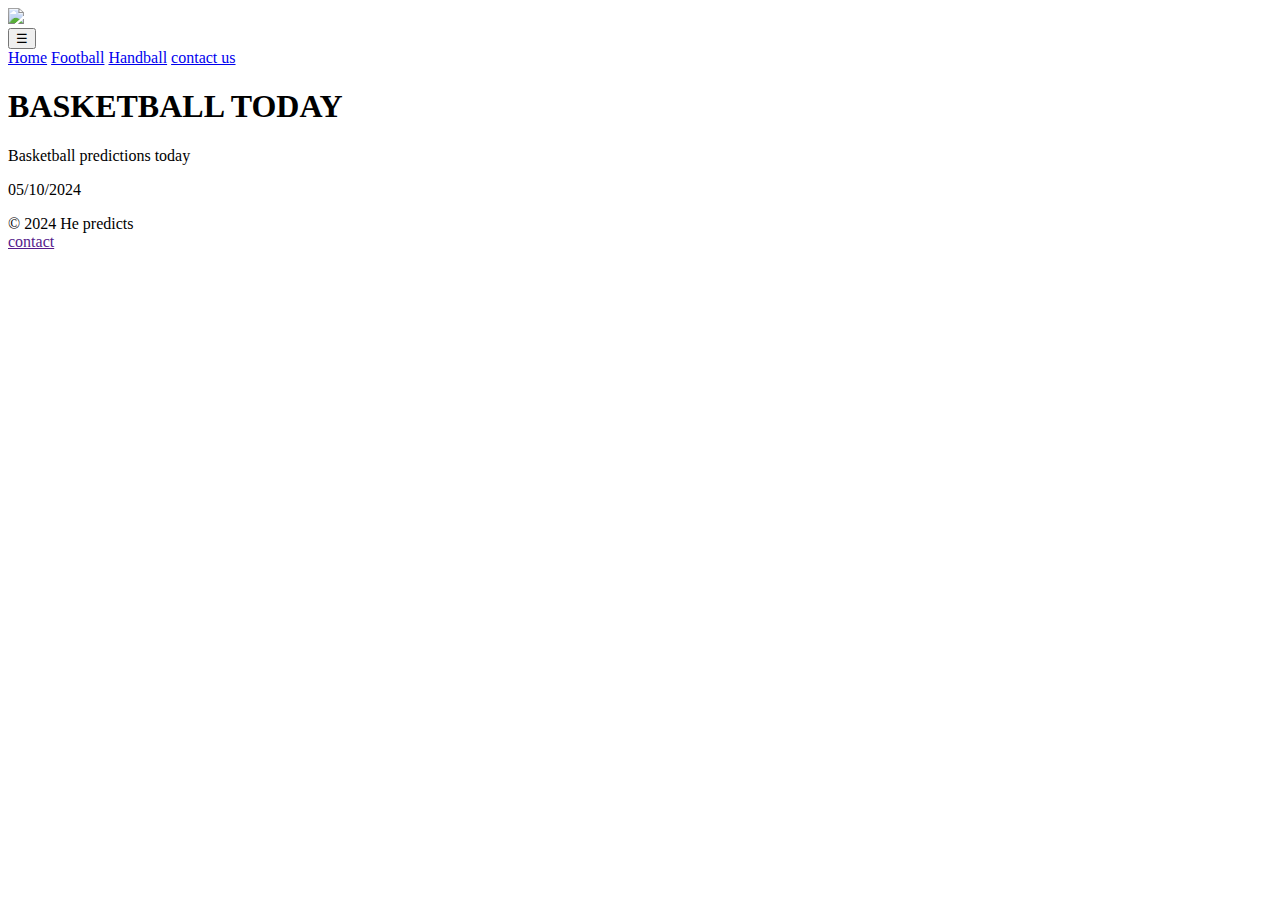
==== basketball.html @ 8f17baec "Add files via upload" ====
<!DOCTYPE html>

<html>
<head>
  <link rel="stylesheet" href="styles/basketball.css">
  <meta http-equiv="CONTENT-TYPE" content="text/html; charset=UTF-8">
  <title>Basketball-today predictions</title>
</head>
<body>
  <div class="main_container">
    <div>
      <div id="header">
      <div class="nav">
        <a href="#"><img src="img/orange-logo.png" id="logo"> </img></a>
        <div id="dropdown">
          <button >&#9776;</button>
          <div class="display-menu">
          <a href="index.html">Home</a>
          <a href="football">Football</a>
          <a href="handball.html">Handball</a>
          <a href="#">contact us</a>
            
          </div>
        </div>
      </div>
      </div>
    
      <div class="section">
          <h1>BASKETBALL TODAY</h1>
          </div>
      <div class="main">
        <main>
          <div class="content">
            <span class="sport">
              <p>Basketball predictions today</strong></p>
            <strong></strong>
            </span>
          </div>
          
          <div id="date">
            <p>05/10/2024</p>
            <div id="tabelas">
              
            </div>
        </main>
      </div>
    </div>
  </div>
  <div class="content">
    
  </div>
  <footer>
      © 2024 He predicts <br>
      <a href="">contact</a>
    </footer>
    <script src="scripts/main.js"></script>
</body>
</html>
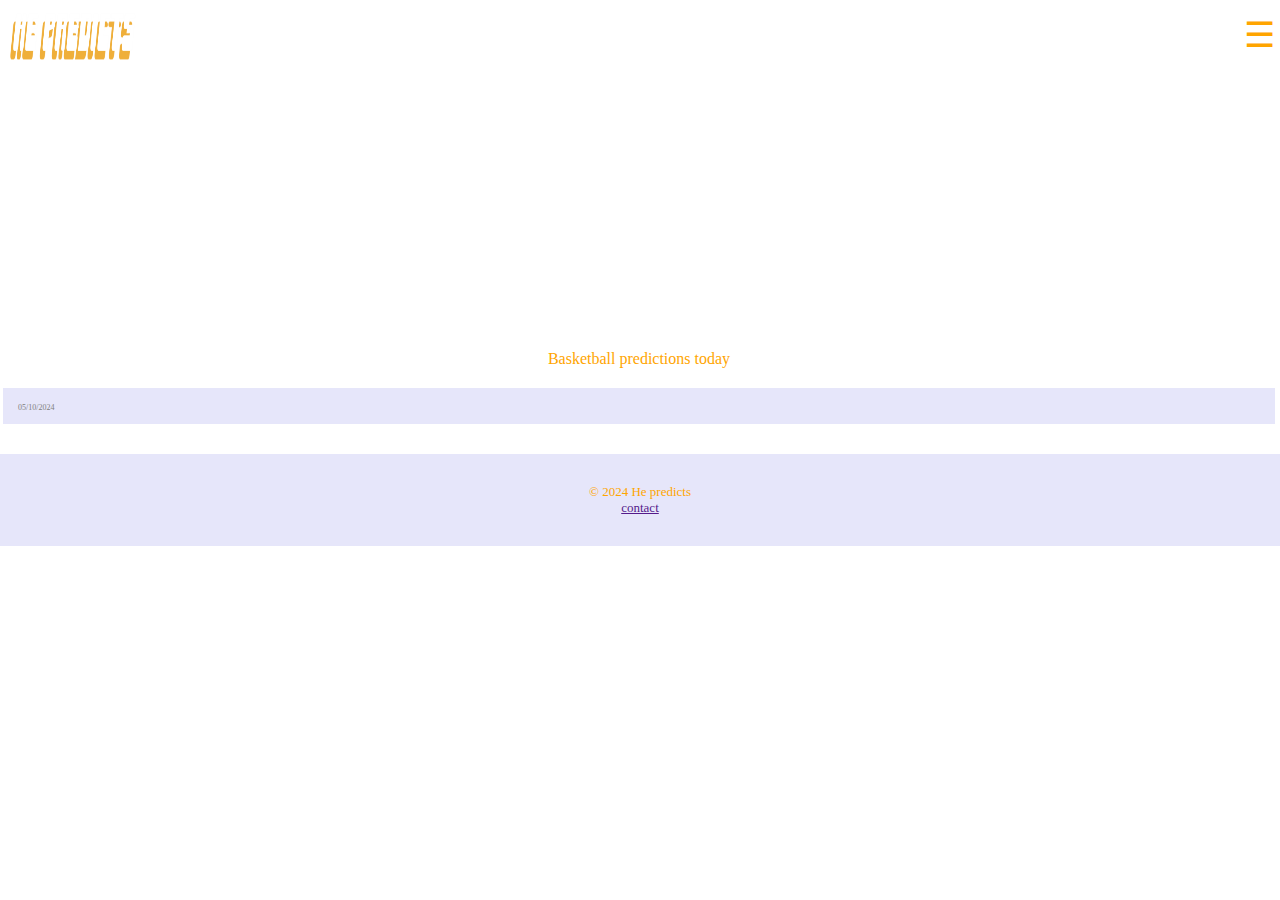
==== commit b0163112: "Add files via upload" ====
--- a/basketball.html
+++ b/basketball.html
@@ -2,7 +2,7 @@
 
 <html>
 <head>
-  <link rel="stylesheet" href="styles/basketball.css">
+  <link rel="stylesheet" href="basketball.css">
   <meta http-equiv="CONTENT-TYPE" content="text/html; charset=UTF-8">
   <title>Basketball-today predictions</title>
 </head>
@@ -11,14 +11,14 @@
     <div>
       <div id="header">
       <div class="nav">
-        <a href="#"><img src="img/orange-logo.png" id="logo"> </img></a>
+        <a href="#"><img src="orange-logo.png" id="logo"> </img></a>
         <div id="dropdown">
           <button >&#9776;</button>
           <div class="display-menu">
           <a href="index.html">Home</a>
           <a href="football">Football</a>
           <a href="handball.html">Handball</a>
-          <a href="#">contact us</a>
+          <a href="ice_hockey.html">Ice Hockey</a>
             
           </div>
         </div>
@@ -53,6 +53,6 @@
       © 2024 He predicts <br>
       <a href="">contact</a>
     </footer>
-    <script src="scripts/main.js"></script>
+    <script src="basketball.js"></script>
 </body>
 </html>
--- a/basketball.css
+++ b/basketball.css
@@ -0,0 +1,174 @@
+
+body{
+  background-color:e6f7ff;
+ margin-top:50px;
+  margin-right:0px;
+  margin-left: 0px;
+}
+#logo{
+  width:130px;
+  height: 50px;
+  
+}
+#dropdown{
+  
+}
+#dropdown button{
+  padding: 5px;
+  font-size: 35px;
+  color:orange;
+  border: none;
+  background-color: #fff;
+  width:100%;
+}
+.display-menu a{
+  display:none ;
+}
+#dropdown:hover .display-menu a{
+  text-align: center;
+  text-decoration: none;
+  border: 1px solid orange;
+  color:orange;
+  display: block;
+  padding:5px;
+  background-color: #f9f9f9;
+}
+#header{
+  position:fixed;
+  height:120px;
+  width:100%;
+  top:0px;
+}
+.nav{
+  background-color: #fff;
+  padding:10px 0px 10px 10px;
+  display: flex;
+  justify-content: space-between;
+  width:auto;
+}
+.main{
+  margin-top: 100px;
+  margin-right: 2px;
+}
+.section {
+      background-image: url('img/basketball.jpg');
+      background-size: cover;
+      height: 200px;
+      width:100%;
+      display: flex;
+      justify-content: center;
+      align-items: center;
+      color: #fff;
+      text-align: center;
+      font-size: 24px;
+      font-weight: bold;
+}
+.content{
+  margin: 20px;
+  text-align: center;
+  justify-content: center;
+  align-items: center;
+  color:orange;
+}
+.head{
+  margin-top: 60px;
+  padding:7px;
+}
+#menu{
+  color: #20B2AA;
+  padding-top:60px;
+  padding-bottom: 50px;
+  padding-left:7px;
+}
+#menu font{
+  border:1px solid #20B2AA;
+  padding:10px;
+}
+
+font a{
+  color:#20B2AA;
+  text-decoration: none;
+}
+font a:active{
+  color:orange;
+  text-decoration: none;
+}
+table {
+    font-size: 9px;
+    color:orange;
+    margin-top: 5px;
+    width: 95%;
+    border-collapse: collapse;
+    font-weight: bold;
+    margin: 10px;
+}
+#date{
+  margin: 3px;
+  font-size: 8px;
+  padding: 5px 5px 2px 5px;
+  background-color: lavender;
+}
+#date p{
+  margin:10px;
+  color:gray;
+}
+table, th, td {
+    border: 1px solid #ddd;
+}
+th, td {
+    padding: 5px;
+    text-align: center;
+}
+thead {
+    background-color: #f2f2f2;
+}
+tbody tr:nth-child(even) {
+    background-color: #f9f9f9;
+}
+caption{
+  background-color: darkred;
+  padding: 5px;
+  margin-top: 0;
+}
+footer{
+  background-color: lavender;
+  color:orange;
+  text-align: center;
+  margin-top: 30px;
+  padding: 30px;
+  font-size: 13px;
+}
+.days{
+  display: flex;
+  margin: 3px;
+  width:95%;
+  font-size: 5px;
+  padding: 5px 5px 2px 5px;
+  font-size: 9px;
+  justify-content: center;
+  align-items: center;
+  
+}
+.days button{
+  margin: 2px;
+  background-color: dodgerorange;
+  color:white;
+  font-weight: bold;
+}
+#last{
+  margin: 3px;
+  margin-top: 30px;
+  font-size: 16px;
+  font-weight: bold;
+  color:orange;
+  padding: 5px 5px 2px 5px;
+  background-color: lavender;
+}
+#last p{
+  font-size: 14px;
+  background-color: white;
+  color:orange;
+  font-weight: normal;
+  
+}
+
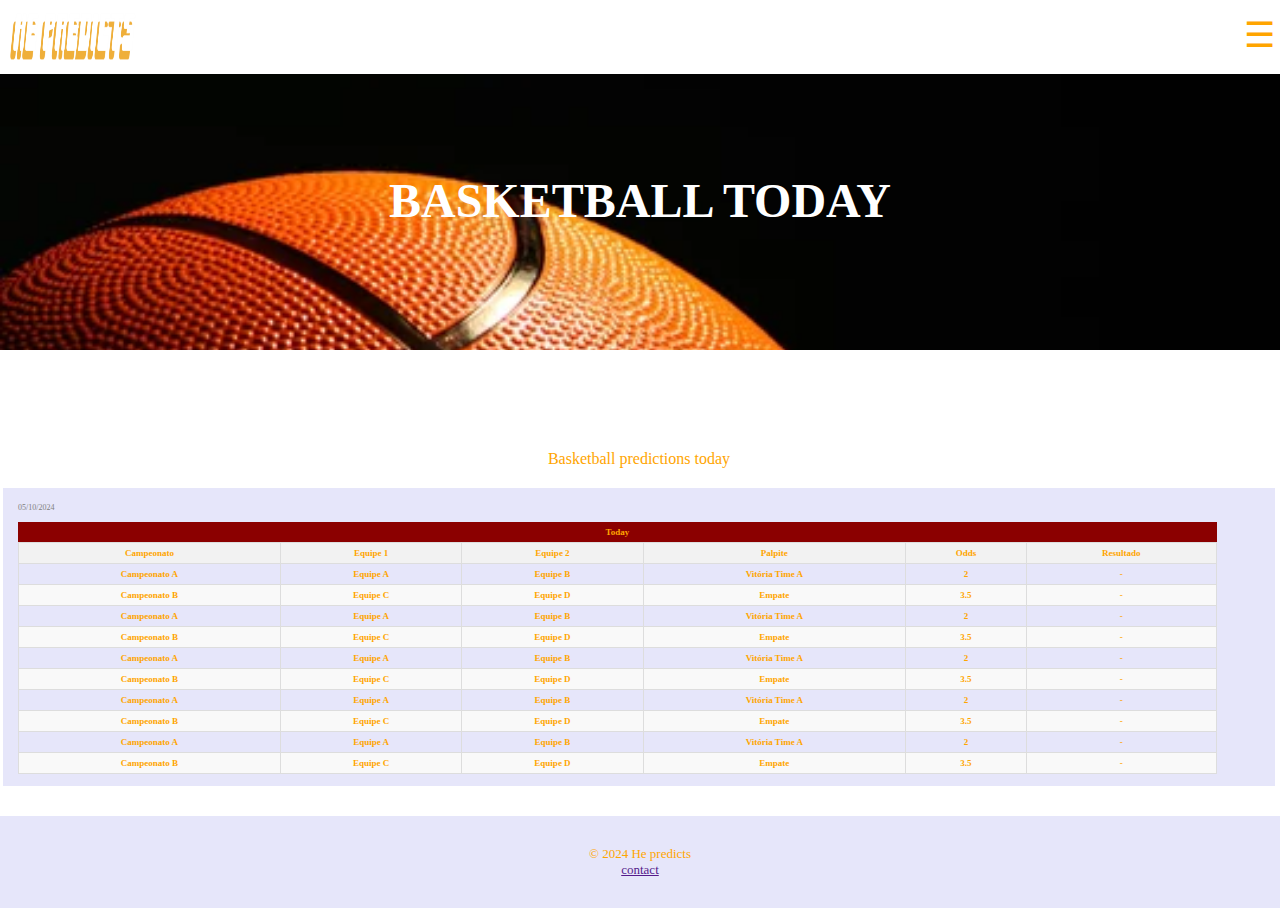
==== commit d03cc6cd: "Update basketball.html" ====
--- a/basketball.html
+++ b/basketball.html
@@ -11,7 +11,7 @@
     <div>
       <div id="header">
       <div class="nav">
-        <a href="#"><img src="orange-logo.png" id="logo"> </img></a>
+        <a href="index.html"><img src="orange-logo.png" id="logo"> </img></a>
         <div id="dropdown">
           <button >&#9776;</button>
           <div class="display-menu">
--- a/basketball.css
+++ b/basketball.css
@@ -51,9 +51,9 @@
   margin-right: 2px;
 }
 .section {
-      background-image: url('img/basketball.jpg');
+      background-image: url('basketball ball.jpg');
       background-size: cover;
-      height: 200px;
+      height: 300px;
       width:100%;
       display: flex;
       justify-content: center;
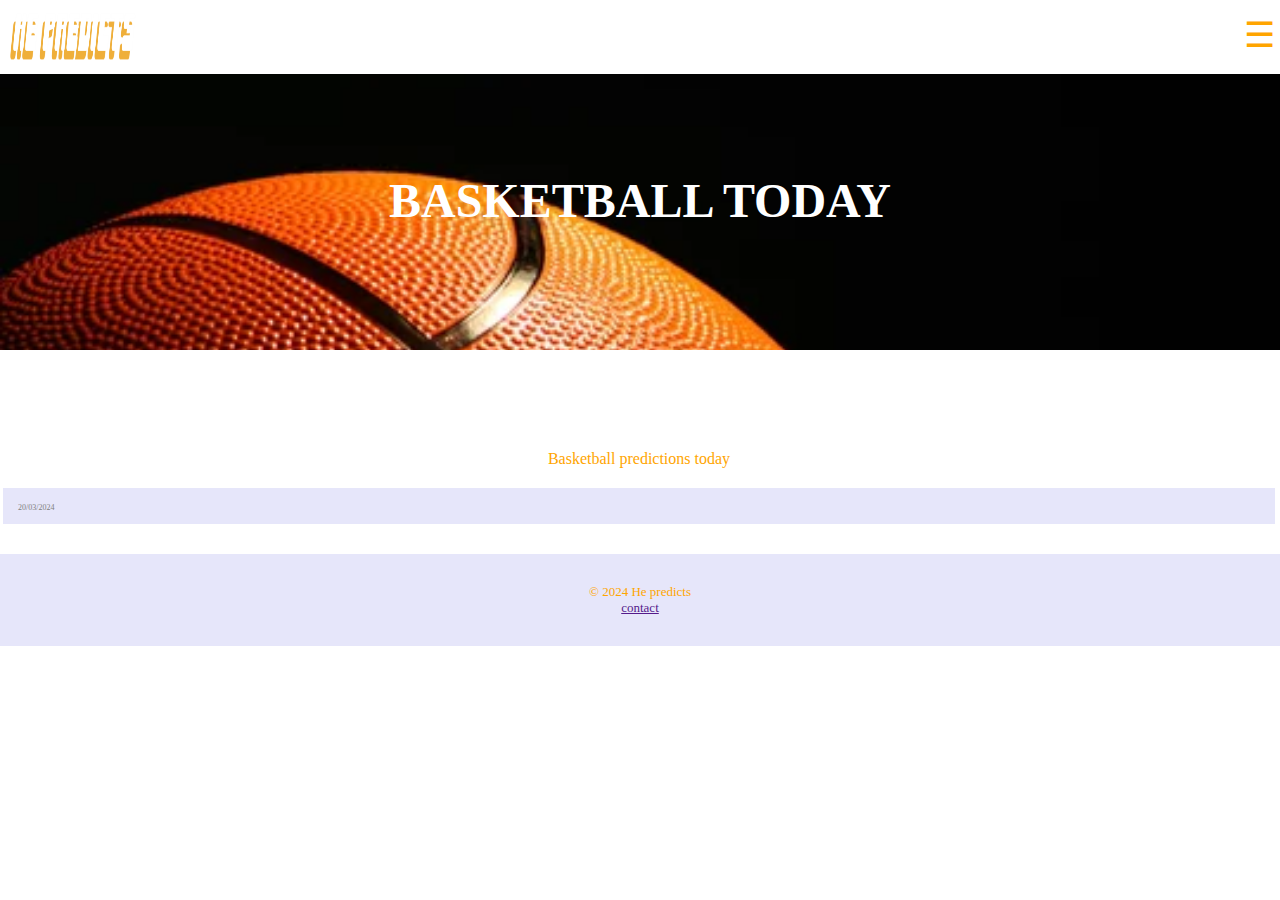
==== commit a192cf48: "Update basketball.html" ====
--- a/basketball.html
+++ b/basketball.html
@@ -38,7 +38,7 @@
           </div>
           
           <div id="date">
-            <p>05/10/2024</p>
+            <p>20/03/2024</p>
             <div id="tabelas">
               
             </div>
